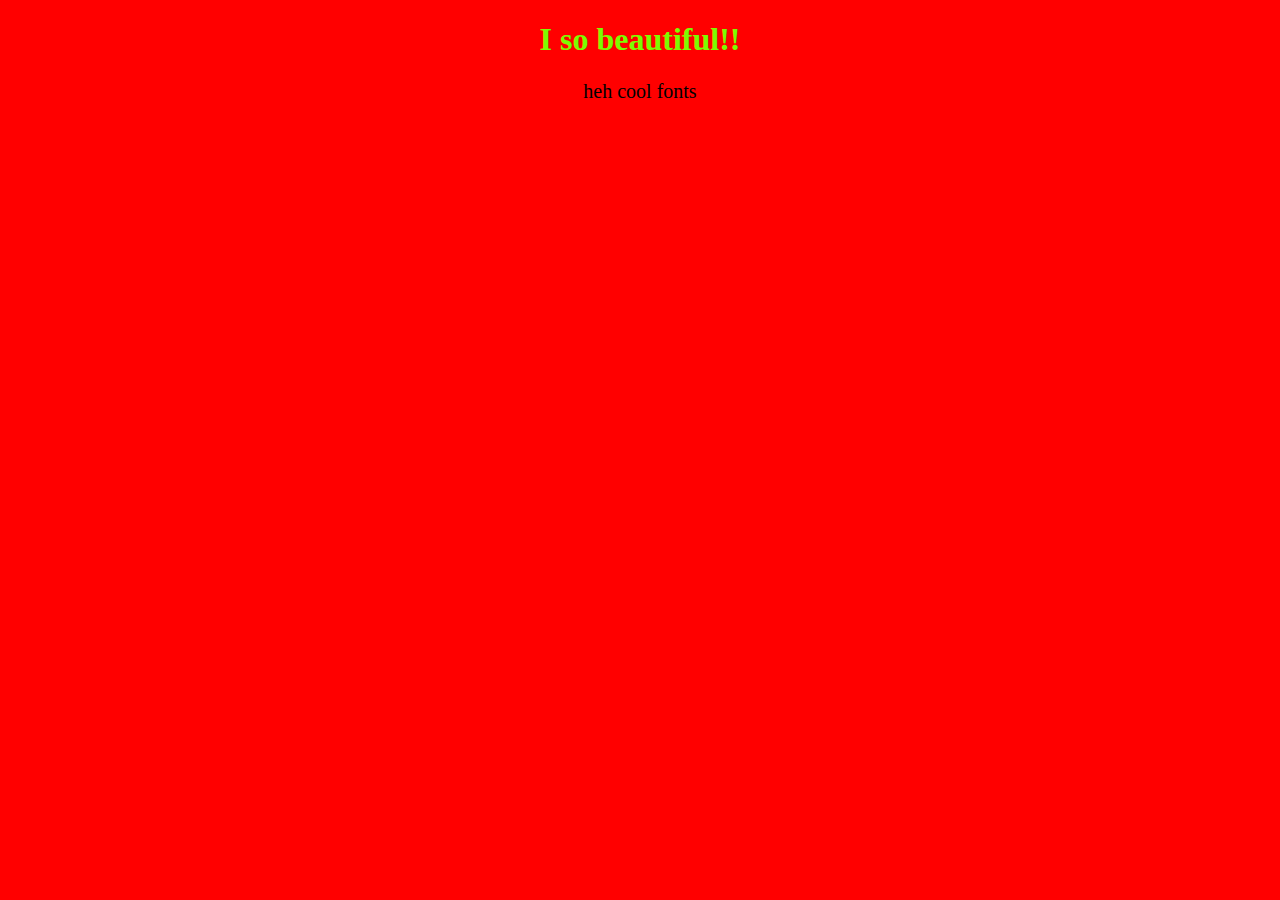
==== index.html @ bdd4c45d "Update and rename wat.html to index.html" ====
<!DOCTYPE html>
<html>
<head>
	<title>I in style</title>
	<link rel="stylesheet" type="text/css" href="lit fam.css">
</head>
<body>
<h1>I so beautiful!!</h1>
<p>heh cool fonts</p>
</body>
</html>
---- lit fam.css ----
body
{
	background-color: red;
}
h1
{
	color: lawngreen;
	text-align: center;
}
p
{
	font-family: comic sans;
	font-size: 20px;
	text-align: center;
}
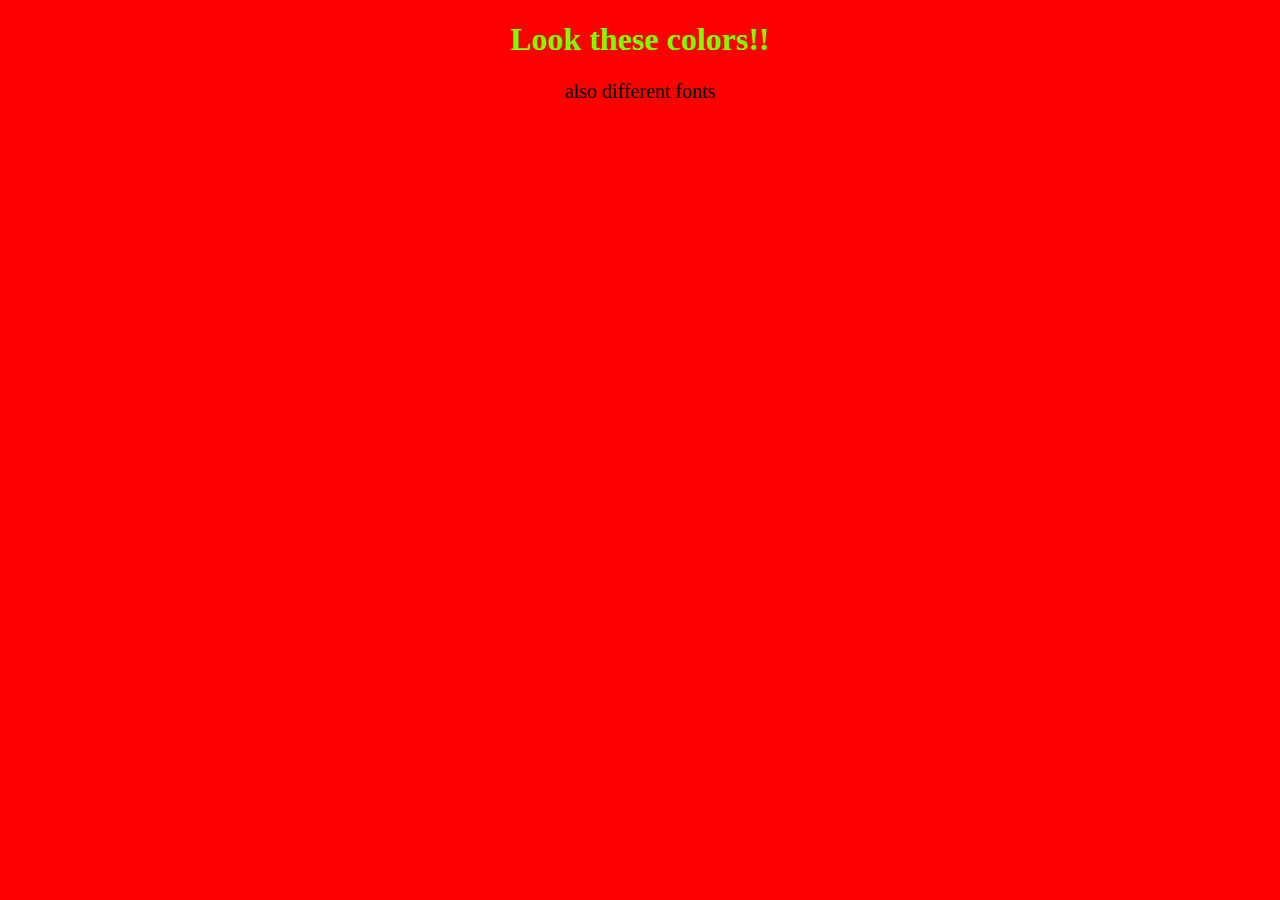
==== commit 453ff1a2: "Update index.html" ====
--- a/index.html
+++ b/index.html
@@ -1,11 +1,11 @@
 <!DOCTYPE html>
 <html>
 <head>
-	<title>I in style</title>
+	<title>Style</title>
 	<link rel="stylesheet" type="text/css" href="lit fam.css">
 </head>
 <body>
-<h1>I so beautiful!!</h1>
-<p>heh cool fonts</p>
+<h1>Look these colors!!</h1>
+<p>also different fonts</p>
 </body>
 </html>
